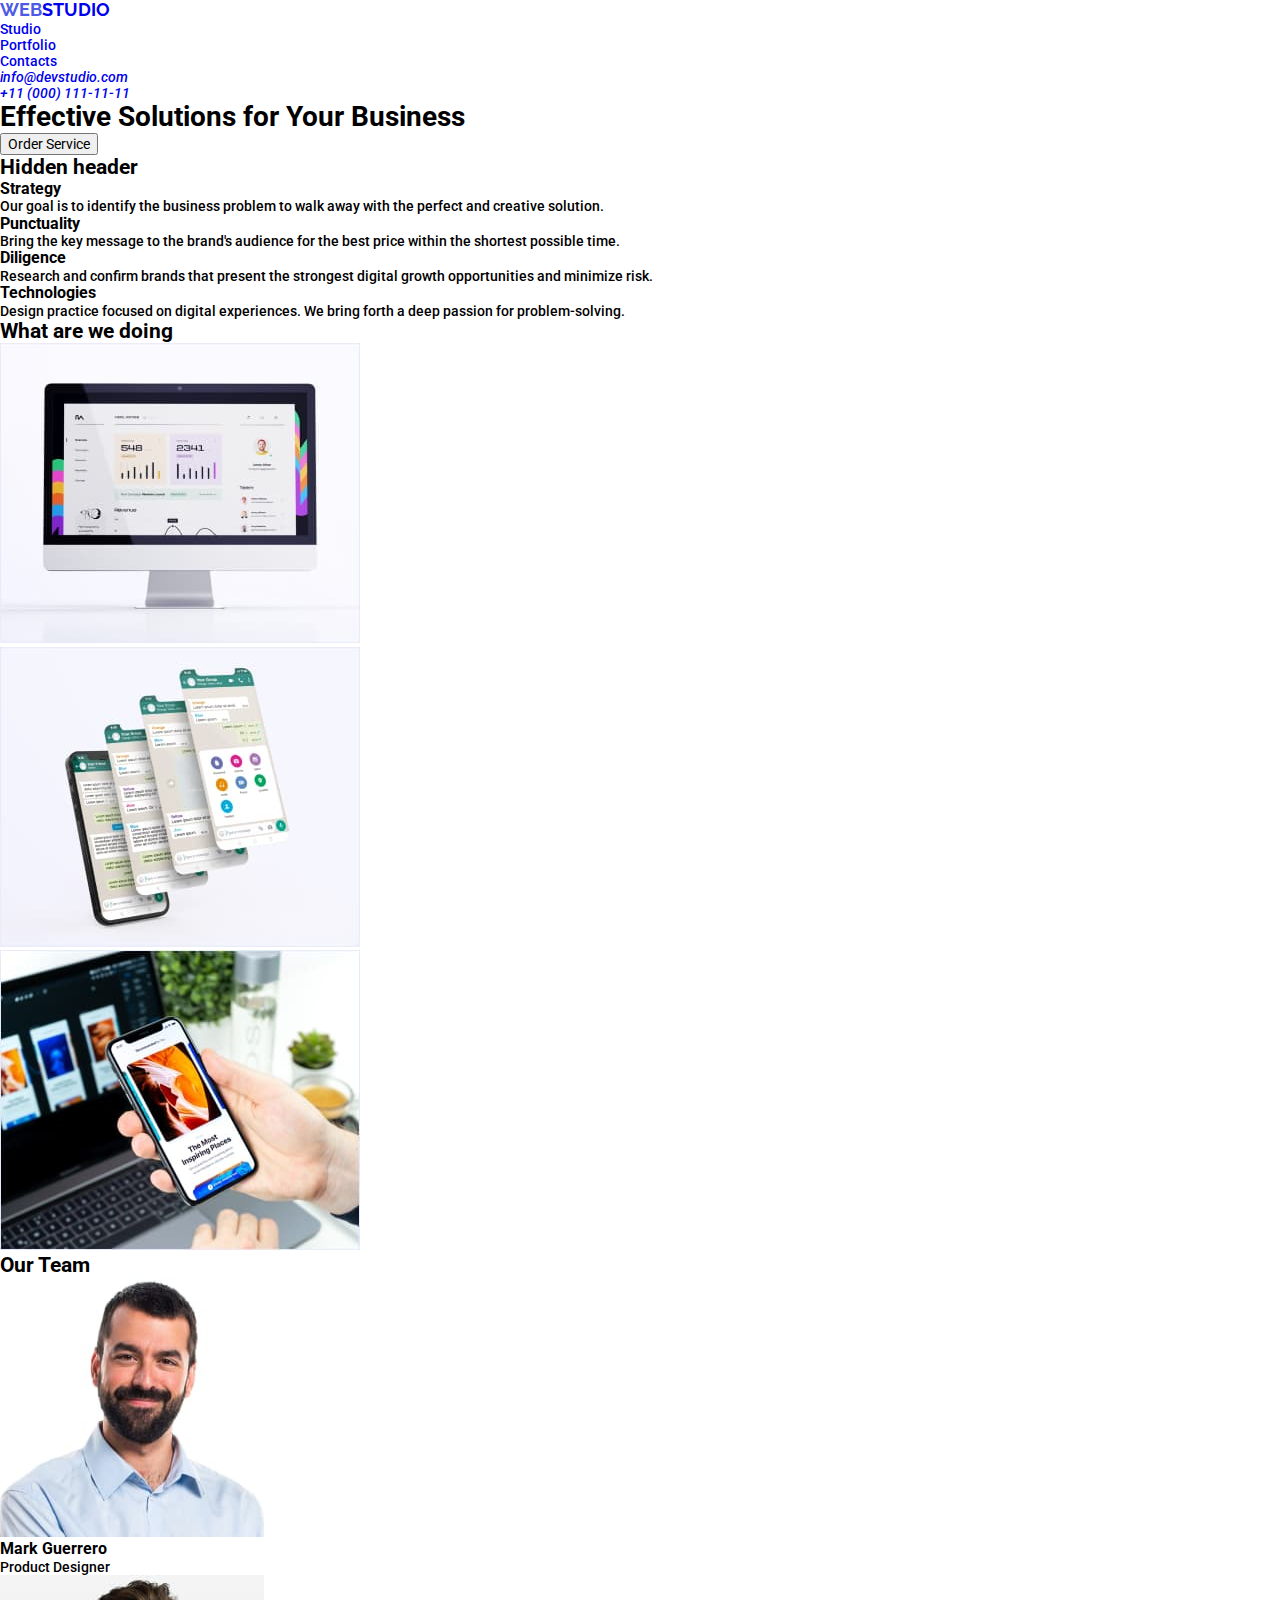
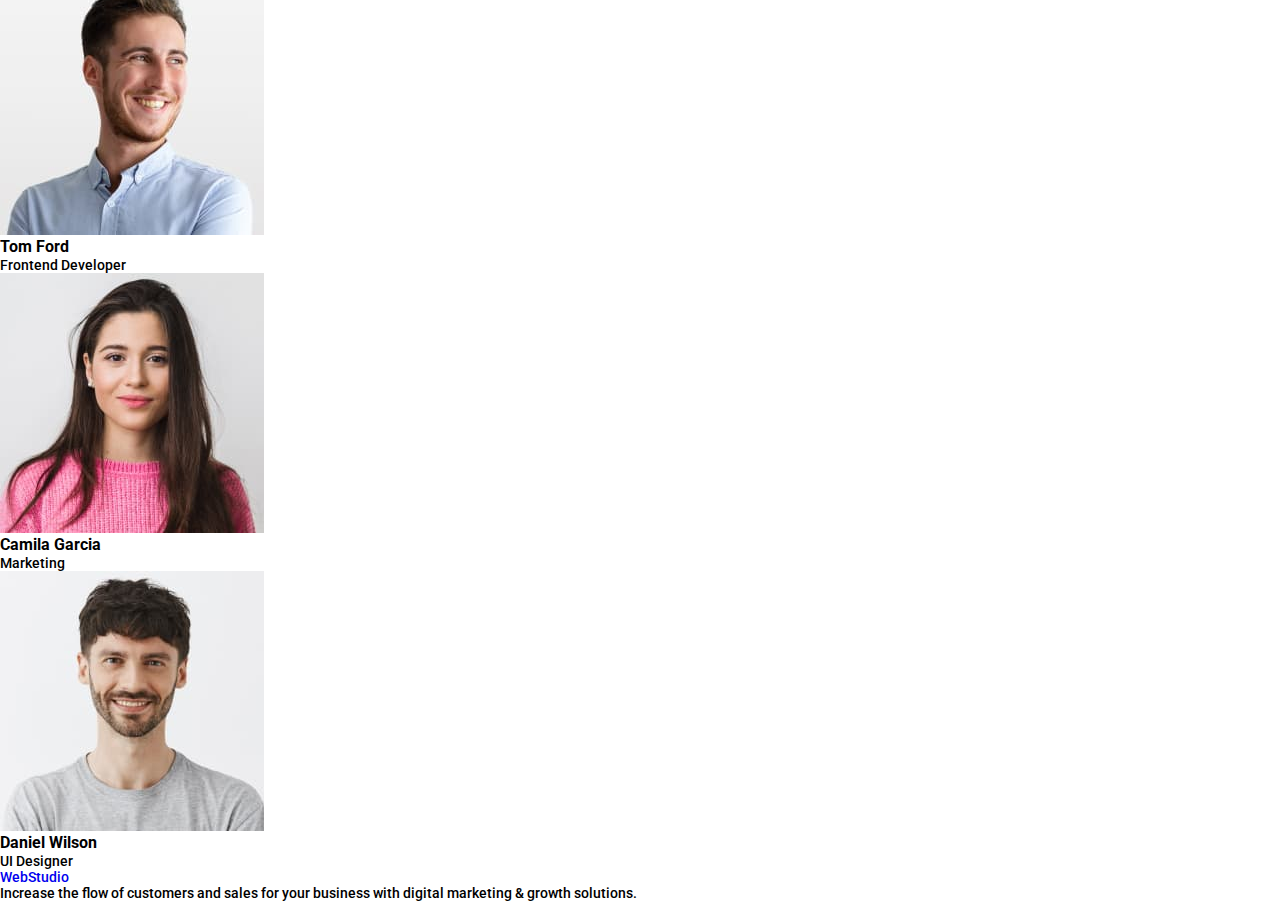
==== index.html @ 1943d7d1 "made first steps" ====
<!DOCTYPE html>
<html lang="en">
  <head>
    <meta charset="UTF-8" />
    <meta http-equiv="X-UA-Compatible" content="IE=edge" />
    <meta name="viewport" content="width=device-width, initial-scale=1.0" />
    <title>WebStudio</title>

    <link
      rel="stylesheet"
      href="https://cdn.jsdelivr.net/npm/modern-normalize@1.1.0/modern-normalize.min.css"
    />
    <link rel="preconnect" href="https://fonts.googleapis.com" />
    <link rel="preconnect" href="https://fonts.gstatic.com" crossorigin />
    <link
      href="https://fonts.googleapis.com/css2?family=Raleway:wght@800&family=Roboto:wght@400;500;700;900&display=swap"
      rel="stylesheet"
    />
    <link rel="stylesheet" href="./css/styles.css" />
  </head>

  <body>
    <!-- Header -->
    <header>
      <!-- Navigation -->
      <nav class="page-nav">
        <!-- Logo -->
        <a href="./index.html" class="logo"><span>Web</span>Studio</a>
        <ul class="nav-list">
          <li class="nav-item"><a href="./index.html">Studio</a></li>
          <li class="nav-item"><a href="./portfolio.html">Portfolio</a></li>
          <li class="nav-item"><a href="#">Contacts</a></li>
        </ul>
      </nav>
      <address class="page-address">
        <ul class="address-list">
          <li class="address_item">
            <a href="mailto:info@devstudio.com" class="address_link">info@devstudio.com</a>
          </li class="address_item">
          <li><a href="tel:+110001111111"  class="address_link" >+11 (000) 111-11-11</a></li>
        </ul>
      </address>
    </header>
    <!-- Main -->
    <main>
      <!-- Section Hero -->
      <section class="hero">
        <h1>Effective Solutions for Your Business</h1>
        <button type="button">Order Service</button>
      </section>
      <!-- First Section -->
      <section>
        <h2>Hidden header</h2>
        <ul>
          <li>
            <h3>Strategy</h3>
            <p>
              Our goal is to identify the business problem to walk away with the
              perfect and creative solution.
            </p>
          </li>
          <li>
            <h3>Punctuality</h3>
            <p>
              Bring the key message to the brand's audience for the best price
              within the shortest possible time.
            </p>
          </li>
          <li>
            <h3>Diligence</h3>
            <p>
              Research and confirm brands that present the strongest digital
              growth opportunities and minimize risk.
            </p>
          </li>
          <li>
            <h3>Technologies</h3>
            <p>
              Design practice focused on digital experiences. We bring forth a
              deep passion for problem-solving.
            </p>
          </li>
        </ul>
      </section>
      <!-- Second Secction -->
      <section>
        <h2>What are we doing</h2>
        <ul>
          <li>
            <img
              src="./images/first_tech.jpg"
              alt="our first technology"
              width="360"
              height="300"
            />
          </li>
          <li>
            <img
              src="./images/second_tech.jpg"
              alt="our second technology"
              width="360"
              height="300"
            />
          </li>
          <li>
            <img
              src="./images/third_tech.jpg"
              alt="our third technology"
              width="360"
              height="300"
            />
          </li>
        </ul>
      </section>
      <!-- Third Section -->
      <section>
        <h2>Our Team</h2>
        <ul>
          <li>
            <img
              src="./images/product_designer.jpg"
              alt="Product Designer "
              width="264"
              height="260"
            />
            <h3>Mark Guerrero</h3>
            <p>Product Designer</p>
          </li>
          <li>
            <img
              src="./images/frontend_developer.jpg"
              alt="Frontend Developer"
              width="264"
              height="260"
            />
            <h3>Tom Ford</h3>
            <p>Frontend Developer</p>
          </li>
          <li>
            <img
              src="./images/marketing.jpg"
              alt="our Marketing "
              width="264"
              height="260"
            />
            <h3>Camila Garcia</h3>
            <p>Marketing</p>
          </li>
          <li>
            <img
              src="./images/ul_designer.jpg"
              alt="our UI Designer"
              width="264"
              height="260"
            />
            <h3>Daniel Wilson</h3>
            <p>UI Designer</p>
          </li>
        </ul>
      </section>
    </main>
    <!-- Footer -->
    <footer>
      <!-- Logo -->
      <a href="./index.html">WebStudio</a>
      <p>
        Increase the flow of customers and sales for your business with digital
        marketing &AMP; growth solutions.
      </p>
    </footer>
  </body>
</html>
---- css/styles.css ----
:root {
  --whitebackground: #ffffff;
  --herobackground: #2e2f42;
  --footerbackground: #2e2f42;
  --primarycolor: #2e2f42;
  --textcolor: #434455;
  --textfooter: #f4f4fd;
  --logofont: "Raleway", sans-serif;
  --primaryfont: "Roboto", sans-serif;
}
body {
  font-family: var(--primaryfont);
  font-size: 14px;
  font-weight: 500;
  /* line-height: 20px; */
  letter-spacing: 2%;
  background-color: var(--whitebackground);
}
h1,
h2,
h3,
h4,
h5,
h6,
p {
  margin: 0;
}
button {
  cursor: pointer;
}
a {
  text-decoration: none;
}
ul,
li {
  list-style-type: none;
  margin: 0;
  padding: 0;
}
.logo {
  font-family: var(--logofont);
  font-weight: 700;
  font-size: 18px;
  letter-spacing: 3%;
  text-transform: uppercase;
}
.logo span {
  color: #4d5ae5;
}
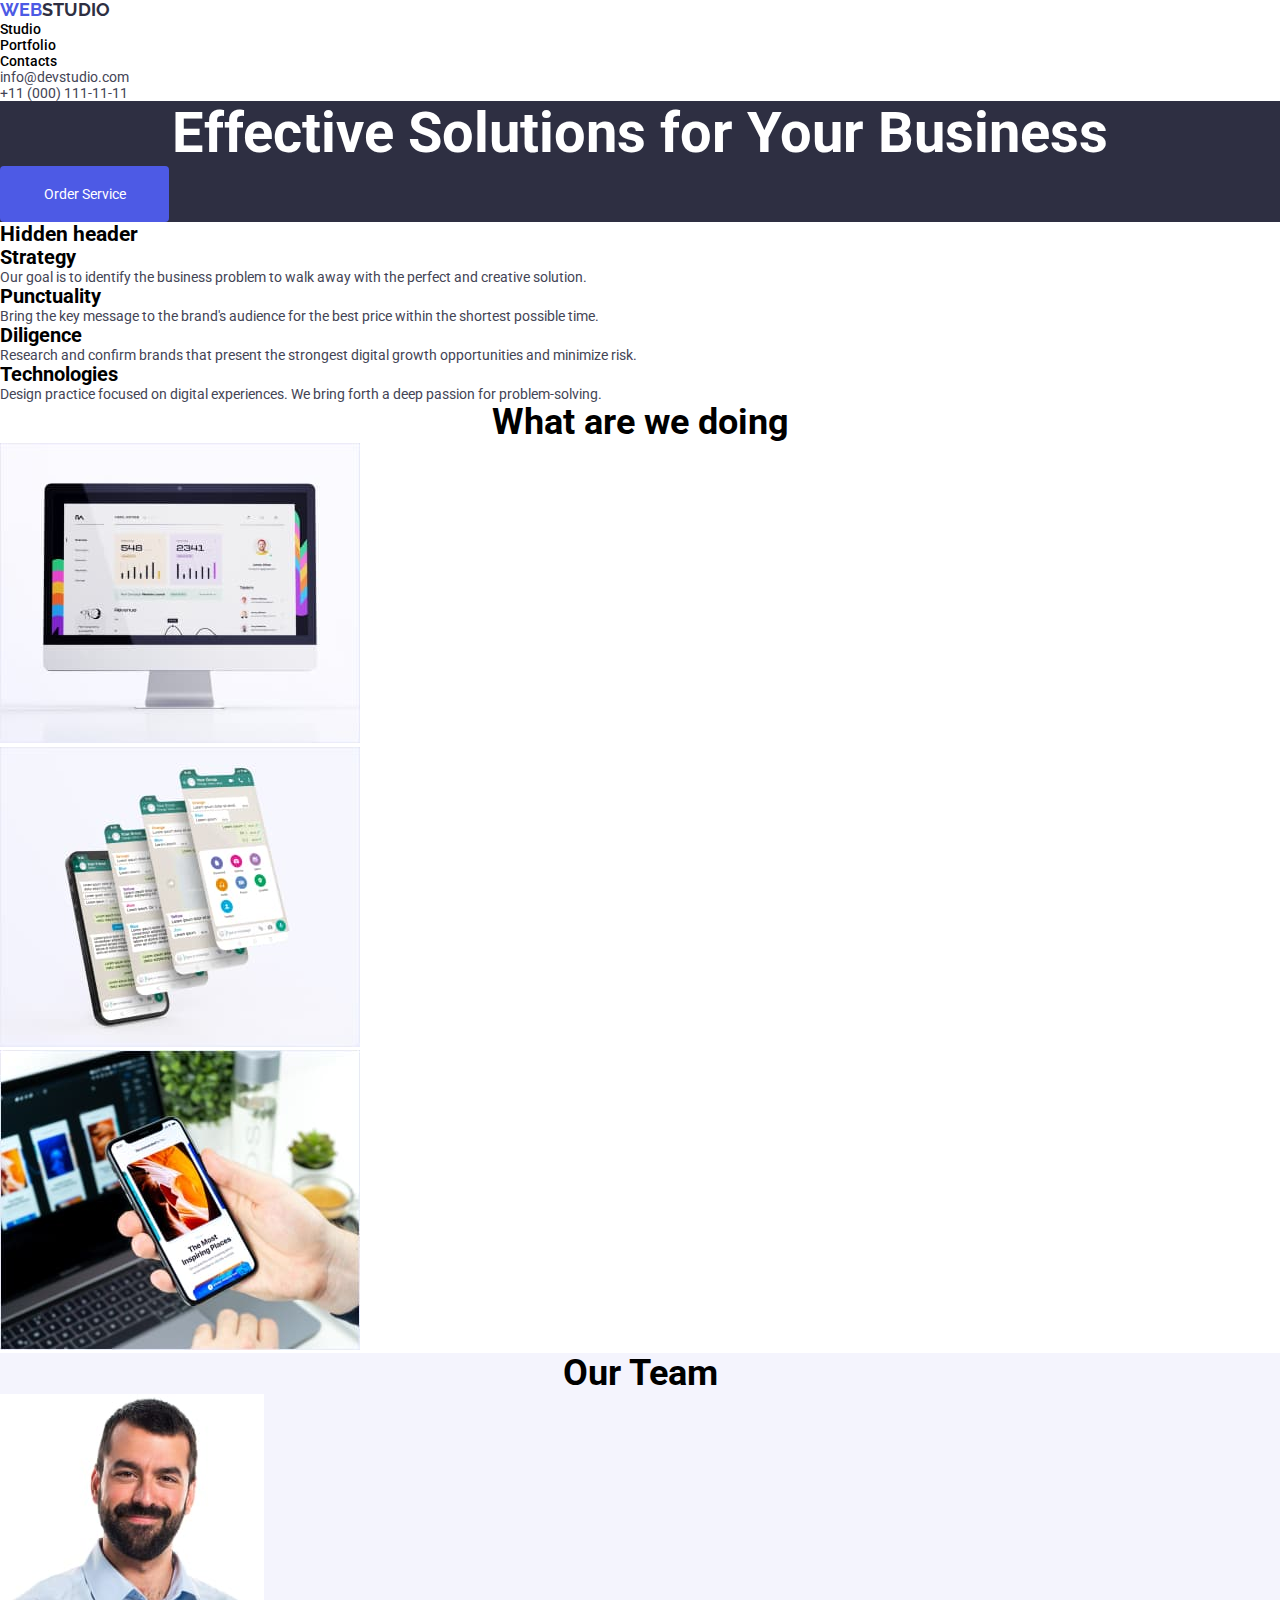
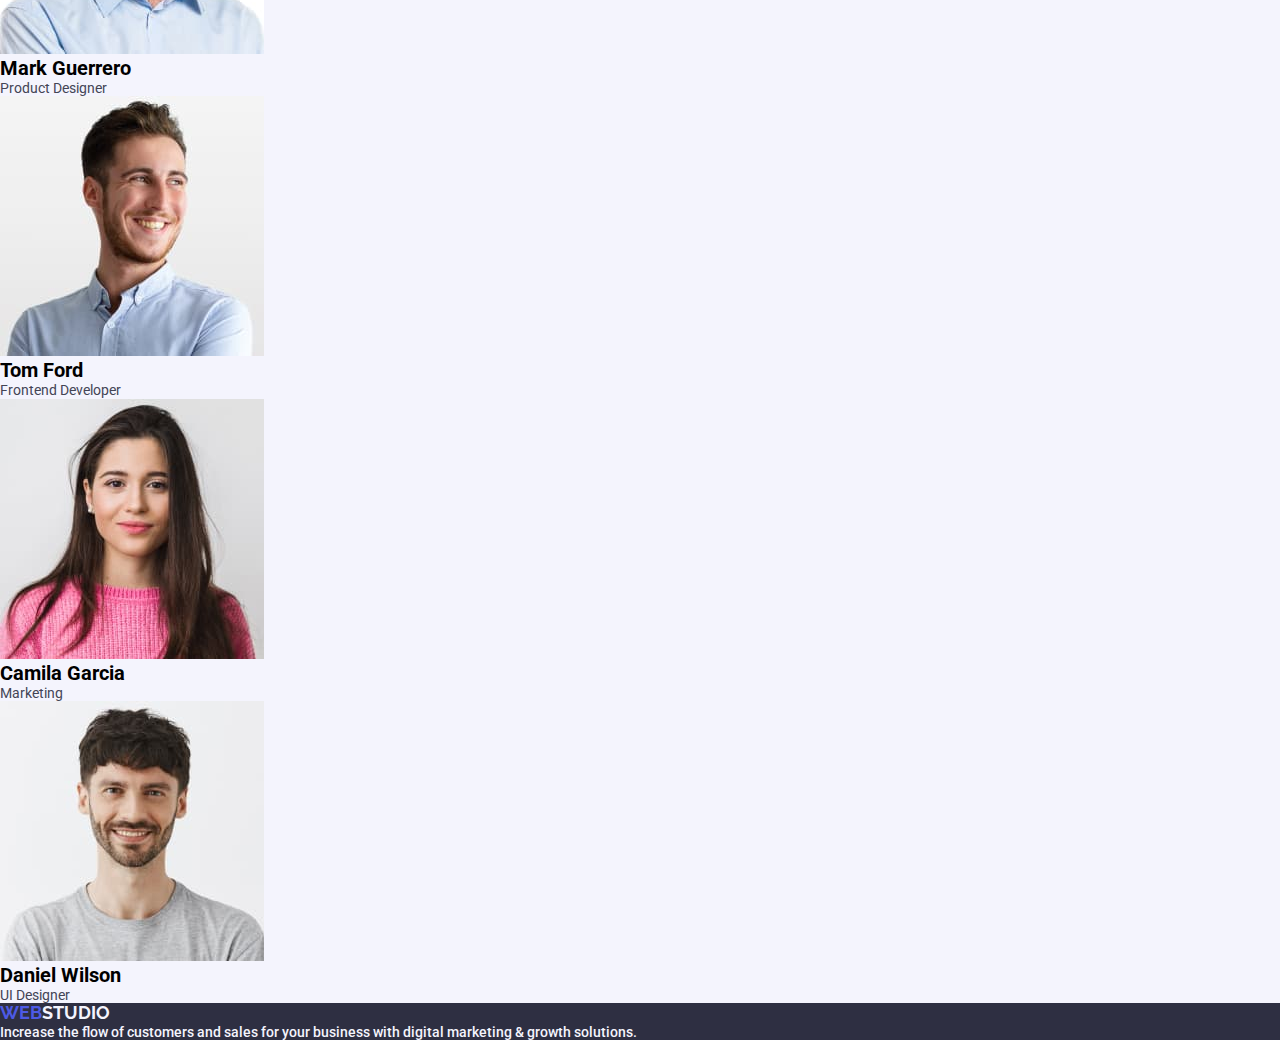
==== commit b603a591: "final chaged" ====
--- a/index.html
+++ b/index.html
@@ -25,11 +25,11 @@
       <!-- Navigation -->
       <nav class="page-nav">
         <!-- Logo -->
-        <a href="./index.html" class="logo"><span>Web</span>Studio</a>
+        <a href="./index.html" class="logo">Web<span>Studio</span></a>
         <ul class="nav-list">
-          <li class="nav-item"><a href="./index.html">Studio</a></li>
-          <li class="nav-item"><a href="./portfolio.html">Portfolio</a></li>
-          <li class="nav-item"><a href="#">Contacts</a></li>
+          <li class="nav-item"><a href="./index.html" class="nav_link">Studio</a></li>
+          <li class="nav-item"><a href="./portfolio.html"  class="nav_link">Portfolio</a></li>
+          <li class="nav-item"><a href="#"   class="nav_link" >Contacts</a></li>
         </ul>
       </nav>
       <address class="page-address">
@@ -45,37 +45,37 @@
     <main>
       <!-- Section Hero -->
       <section class="hero">
-        <h1>Effective Solutions for Your Business</h1>
-        <button type="button">Order Service</button>
+        <h1 class="hero-header">Effective Solutions for Your Business</h1>
+        <button type="button" class="hero-button">Order Service</button>
       </section>
       <!-- First Section -->
-      <section>
+      <section class="section">
         <h2>Hidden header</h2>
-        <ul>
-          <li>
-            <h3>Strategy</h3>
-            <p>
+        <ul class="section-list">
+          <li class="section_item">
+            <h3 class="list_header">Strategy</h3>
+            <p class="list_text">
               Our goal is to identify the business problem to walk away with the
               perfect and creative solution.
             </p>
           </li>
-          <li>
-            <h3>Punctuality</h3>
-            <p>
+          <li class="section_item">
+            <h3 class="list_header">Punctuality</h3>
+            <p class="list_text">
               Bring the key message to the brand's audience for the best price
               within the shortest possible time.
             </p>
           </li>
-          <li>
-            <h3>Diligence</h3>
-            <p>
+          <li class="section_item">
+            <h3 class="list_header">Diligence</h3>
+            <p class="list_text">
               Research and confirm brands that present the strongest digital
               growth opportunities and minimize risk.
             </p>
           </li>
-          <li>
-            <h3>Technologies</h3>
-            <p>
+          <li class="section_item">
+            <h3 class="list_header">Technologies</h3>
+            <p class="list_text">
               Design practice focused on digital experiences. We bring forth a
               deep passion for problem-solving.
             </p>
@@ -84,7 +84,7 @@
       </section>
       <!-- Second Secction -->
       <section>
-        <h2>What are we doing</h2>
+        <h2 class="section-header">What are we doing</h2>
         <ul>
           <li>
             <img
@@ -113,8 +113,8 @@
         </ul>
       </section>
       <!-- Third Section -->
-      <section>
-        <h2>Our Team</h2>
+      <section class="section third-section">
+        <h2 class="section-header">Our Team</h2>
         <ul>
           <li>
             <img
@@ -123,8 +123,8 @@
               width="264"
               height="260"
             />
-            <h3>Mark Guerrero</h3>
-            <p>Product Designer</p>
+            <h3 class="list_header">Mark Guerrero</h3>
+            <p class="list_text">Product Designer</p>
           </li>
           <li>
             <img
@@ -133,8 +133,8 @@
               width="264"
               height="260"
             />
-            <h3>Tom Ford</h3>
-            <p>Frontend Developer</p>
+            <h3 class="list_header">Tom Ford</h3>
+            <p  class="list_text">Frontend Developer</p>
           </li>
           <li>
             <img
@@ -143,8 +143,8 @@
               width="264"
               height="260"
             />
-            <h3>Camila Garcia</h3>
-            <p>Marketing</p>
+            <h3 class="list_header">Camila Garcia</h3>
+            <p  class="list_text">Marketing</p>
           </li>
           <li>
             <img
@@ -153,17 +153,17 @@
               width="264"
               height="260"
             />
-            <h3>Daniel Wilson</h3>
-            <p>UI Designer</p>
+            <h3 class="list_header">Daniel Wilson</h3>
+            <p  class="list_text">UI Designer</p>
           </li>
         </ul>
       </section>
     </main>
     <!-- Footer -->
-    <footer>
+    <footer class="footer">
       <!-- Logo -->
-      <a href="./index.html">WebStudio</a>
-      <p>
+       <a href="./index.html" class="logo">Web<span>Studio</span></a>
+      <p class="footer-text">
         Increase the flow of customers and sales for your business with digital
         marketing &AMP; growth solutions.
       </p>
--- a/css/styles.css
+++ b/css/styles.css
@@ -5,6 +5,8 @@
   --primarycolor: #2e2f42;
   --textcolor: #434455;
   --textfooter: #f4f4fd;
+  --whitetext: #ffffff;
+
   --logofont: "Raleway", sans-serif;
   --primaryfont: "Roboto", sans-serif;
 }
@@ -27,6 +29,7 @@
 }
 button {
   cursor: pointer;
+  padding: 0;
 }
 a {
   text-decoration: none;
@@ -37,13 +40,101 @@
   margin: 0;
   padding: 0;
 }
+address {
+  font-style: normal;
+}
 .logo {
   font-family: var(--logofont);
   font-weight: 700;
   font-size: 18px;
   letter-spacing: 3%;
   text-transform: uppercase;
+  color: #4d5ae5;
 }
 .logo span {
+  color: #2e2f42;
+}
+.nav_link {
+  color: var(--primaryfont);
+}
+.nav_link:hover,
+.nav_link:active,
+.nav_link:focus {
+  color: #404bbf;
+}
+.address_link {
+  font-weight: 400;
+  color: var(--textcolor);
+}
+.address_link:hover,
+.address_link:active,
+.address_link:focus {
+  color: #404bbf;
+}
+.hero {
+  background-color: var(--herobackground);
+}
+.hero-header {
+  font-size: 56px;
+  font-weight: 700;
+  /* line-height: 60px; */
+  color: #ffffff;
+  text-align: center;
+}
+.hero-button {
+  background-color: #4d5ae5;
+  border: none;
+  border-radius: 4px;
+  width: 169px;
+  height: 56px;
+  color: var(--whitetext);
+
+  text-align: center;
+}
+.hero-button:hover,
+.hero-button:active,
+.hero-button:focus {
+  background-color: #404bbf;
+}
+.list_header {
+  font-size: 20px;
+  /* line-height: 24px; */
+}
+.list_text {
+  font-weight: 400;
+  color: var(--textcolor);
+}
+.section-header {
+  font-size: 36px;
+  font-weight: 700;
+  text-align: center;
+}
+.third-section {
+  background-color: #f4f4fd;
+}
+.footer {
+  background-color: var(--footerbackground);
+}
+.footer-text {
+  color: #f4f4fd;
+}
+.footer span {
+  color: #f4f4fd;
+}
+.filter-button {
+  background: linear-gradient(0deg, #f4f4fd, #f4f4fd),
+    linear-gradient(0deg, #e7e9fc, #e7e9fc);
+  border: none;
+  border-radius: 4px;
+  width: 116px;
+  height: 48px;
   color: #4d5ae5;
+  letter-spacing: 0.04em;
+  text-align: center;
 }
+.filter-button:hover,
+.filter-button:active,
+.filter-button:focus {
+  color: var(--textfooter);
+  background: #404bbf;
+}
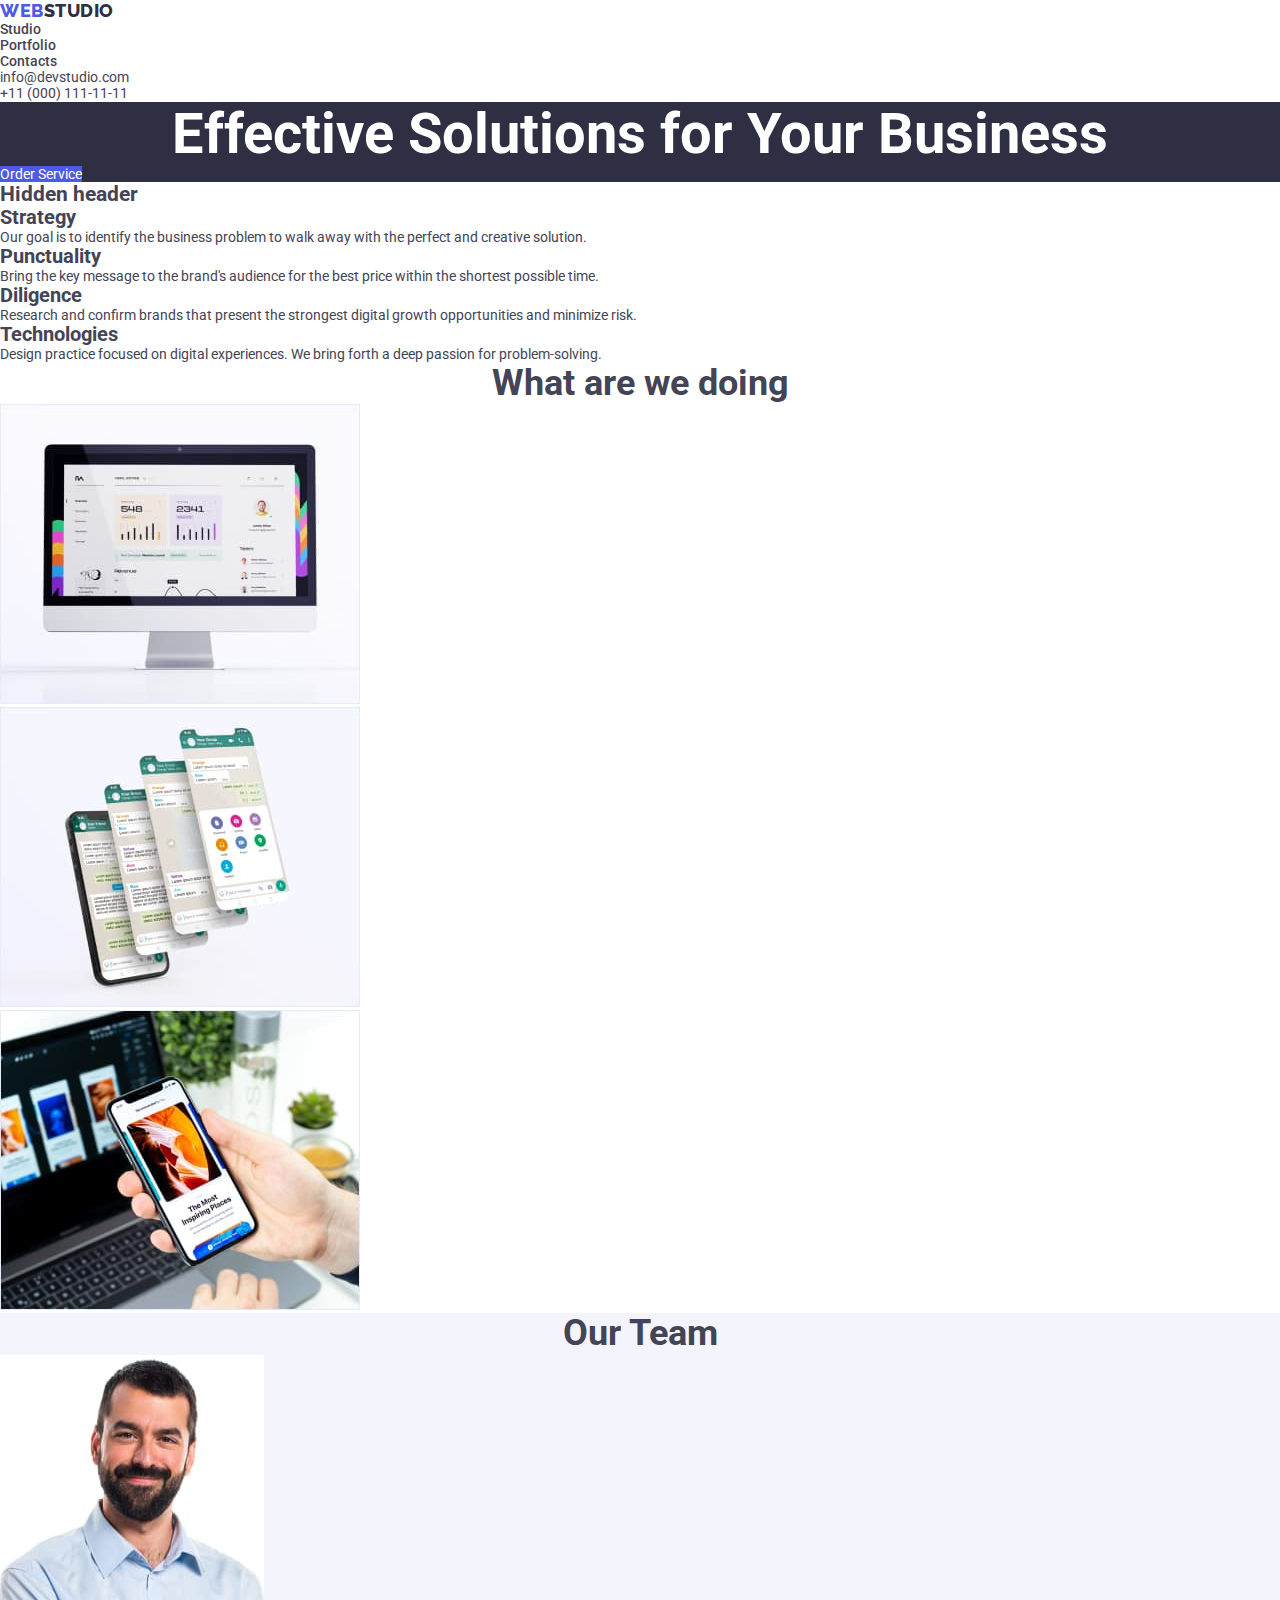
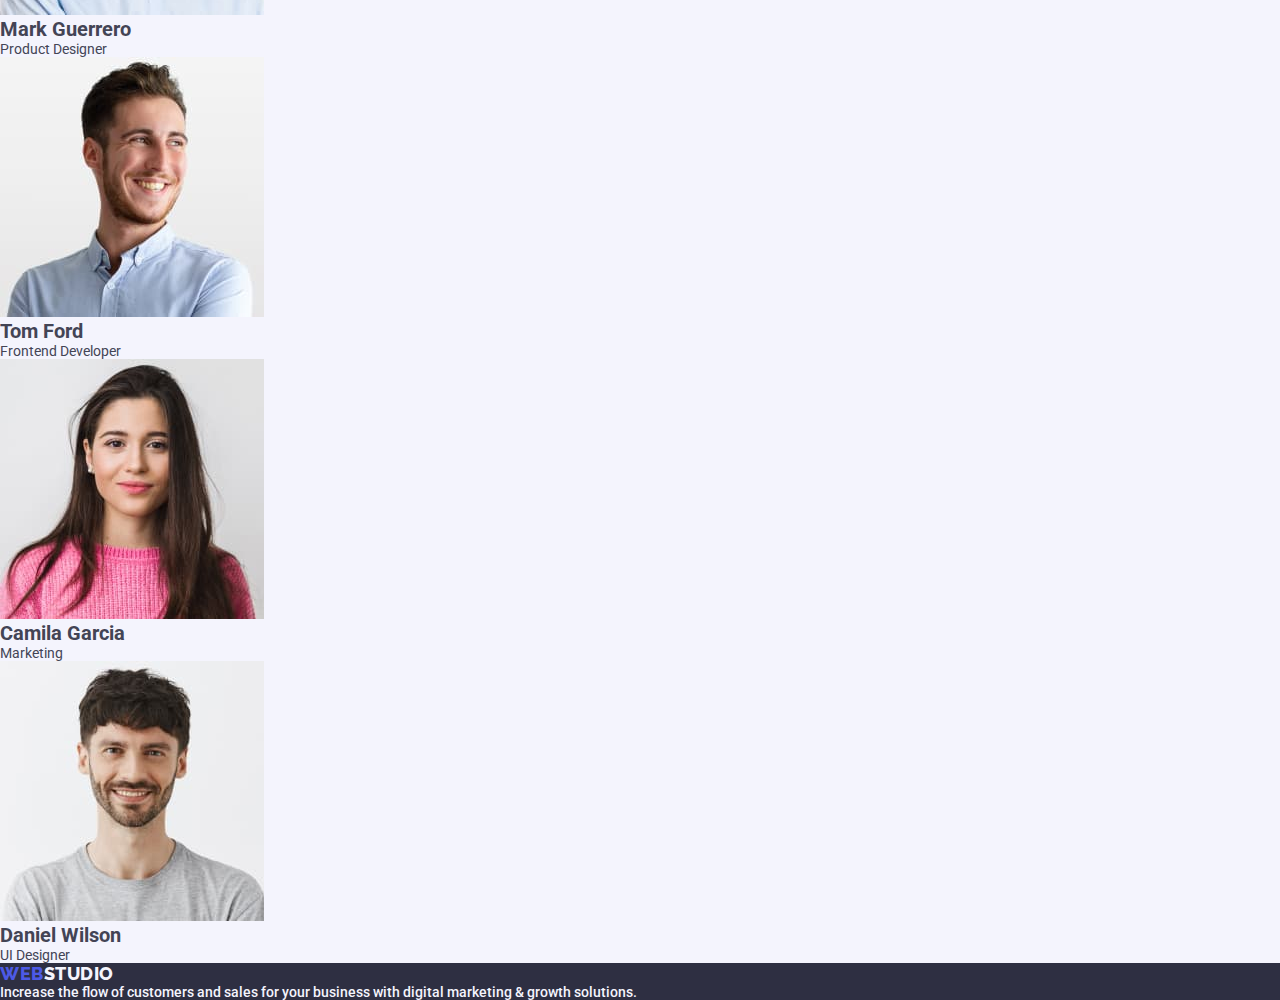
==== commit 391953de: "check" ====
--- a/index.html
+++ b/index.html
@@ -25,19 +25,29 @@
       <!-- Navigation -->
       <nav class="page-nav">
         <!-- Logo -->
-        <a href="./index.html" class="logo">Web<span>Studio</span></a>
-        <ul class="nav-list">
-          <li class="nav-item"><a href="./index.html" class="nav_link">Studio</a></li>
-          <li class="nav-item"><a href="./portfolio.html"  class="nav_link">Portfolio</a></li>
-          <li class="nav-item"><a href="#"   class="nav_link" >Contacts</a></li>
+        <a href="./index.html" class="link logo">Web<span>Studio</span></a>
+        <ul class="nav-list list">
+          <li class="nav-item">
+            <a href="./index.html" class="nav_link">Studio</a>
+          </li>
+          <li class="nav-item">
+            <a href="./portfolio.html" class="nav_link">Portfolio</a>
+          </li>
+          <li class="nav-item"><a href="#" class="nav_link">Contacts</a></li>
         </ul>
       </nav>
       <address class="page-address">
         <ul class="address-list">
           <li class="address_item">
-            <a href="mailto:info@devstudio.com" class="address_link">info@devstudio.com</a>
-          </li class="address_item">
-          <li><a href="tel:+110001111111"  class="address_link" >+11 (000) 111-11-11</a></li>
+            <a href="mailto:info@devstudio.com" class="address_link"
+              >info@devstudio.com</a
+            >
+          </li>
+          <li class="address_item">
+            <a href="tel:+110001111111" class="address_link"
+              >+11 (000) 111-11-11</a
+            >
+          </li>
         </ul>
       </address>
     </header>
@@ -134,7 +144,7 @@
               height="260"
             />
             <h3 class="list_header">Tom Ford</h3>
-            <p  class="list_text">Frontend Developer</p>
+            <p class="list_text">Frontend Developer</p>
           </li>
           <li>
             <img
@@ -144,7 +154,7 @@
               height="260"
             />
             <h3 class="list_header">Camila Garcia</h3>
-            <p  class="list_text">Marketing</p>
+            <p class="list_text">Marketing</p>
           </li>
           <li>
             <img
@@ -154,7 +164,7 @@
               height="260"
             />
             <h3 class="list_header">Daniel Wilson</h3>
-            <p  class="list_text">UI Designer</p>
+            <p class="list_text">UI Designer</p>
           </li>
         </ul>
       </section>
@@ -162,7 +172,7 @@
     <!-- Footer -->
     <footer class="footer">
       <!-- Logo -->
-       <a href="./index.html" class="logo">Web<span>Studio</span></a>
+      <a href="./index.html" class="logo">Web<span>Studio</span></a>
       <p class="footer-text">
         Increase the flow of customers and sales for your business with digital
         marketing &AMP; growth solutions.
--- a/css/styles.css
+++ b/css/styles.css
@@ -16,6 +16,7 @@
   font-weight: 500;
   /* line-height: 20px; */
   letter-spacing: 2%;
+  color: #434455;
   background-color: var(--whitebackground);
 }
 h1,
@@ -43,16 +44,25 @@
 address {
   font-style: normal;
 }
+.link {
+  text-decoration: none;
+}
+
 .logo {
   font-family: var(--logofont);
-  font-weight: 700;
+  font-weight: 800;
   font-size: 18px;
   letter-spacing: 3%;
+  line-height: 1.17;
+  letter-spacing: 0.03em;
   text-transform: uppercase;
   color: #4d5ae5;
 }
 .logo span {
   color: #2e2f42;
+}
+.list {
+  list-style: none;
 }
 .nav_link {
   color: var(--primaryfont);
@@ -84,9 +94,9 @@
 .hero-button {
   background-color: #4d5ae5;
   border: none;
-  border-radius: 4px;
-  width: 169px;
-  height: 56px;
+  /* border-radius: 4px; */
+  /* width: 169px;
+  height: 56px; */
   color: var(--whitetext);
 
   text-align: center;
@@ -125,9 +135,9 @@
   background: linear-gradient(0deg, #f4f4fd, #f4f4fd),
     linear-gradient(0deg, #e7e9fc, #e7e9fc);
   border: none;
-  border-radius: 4px;
-  width: 116px;
-  height: 48px;
+  /* border-radius: 4px; */
+  /* width: 116px;
+  height: 48px; */
   color: #4d5ae5;
   letter-spacing: 0.04em;
   text-align: center;
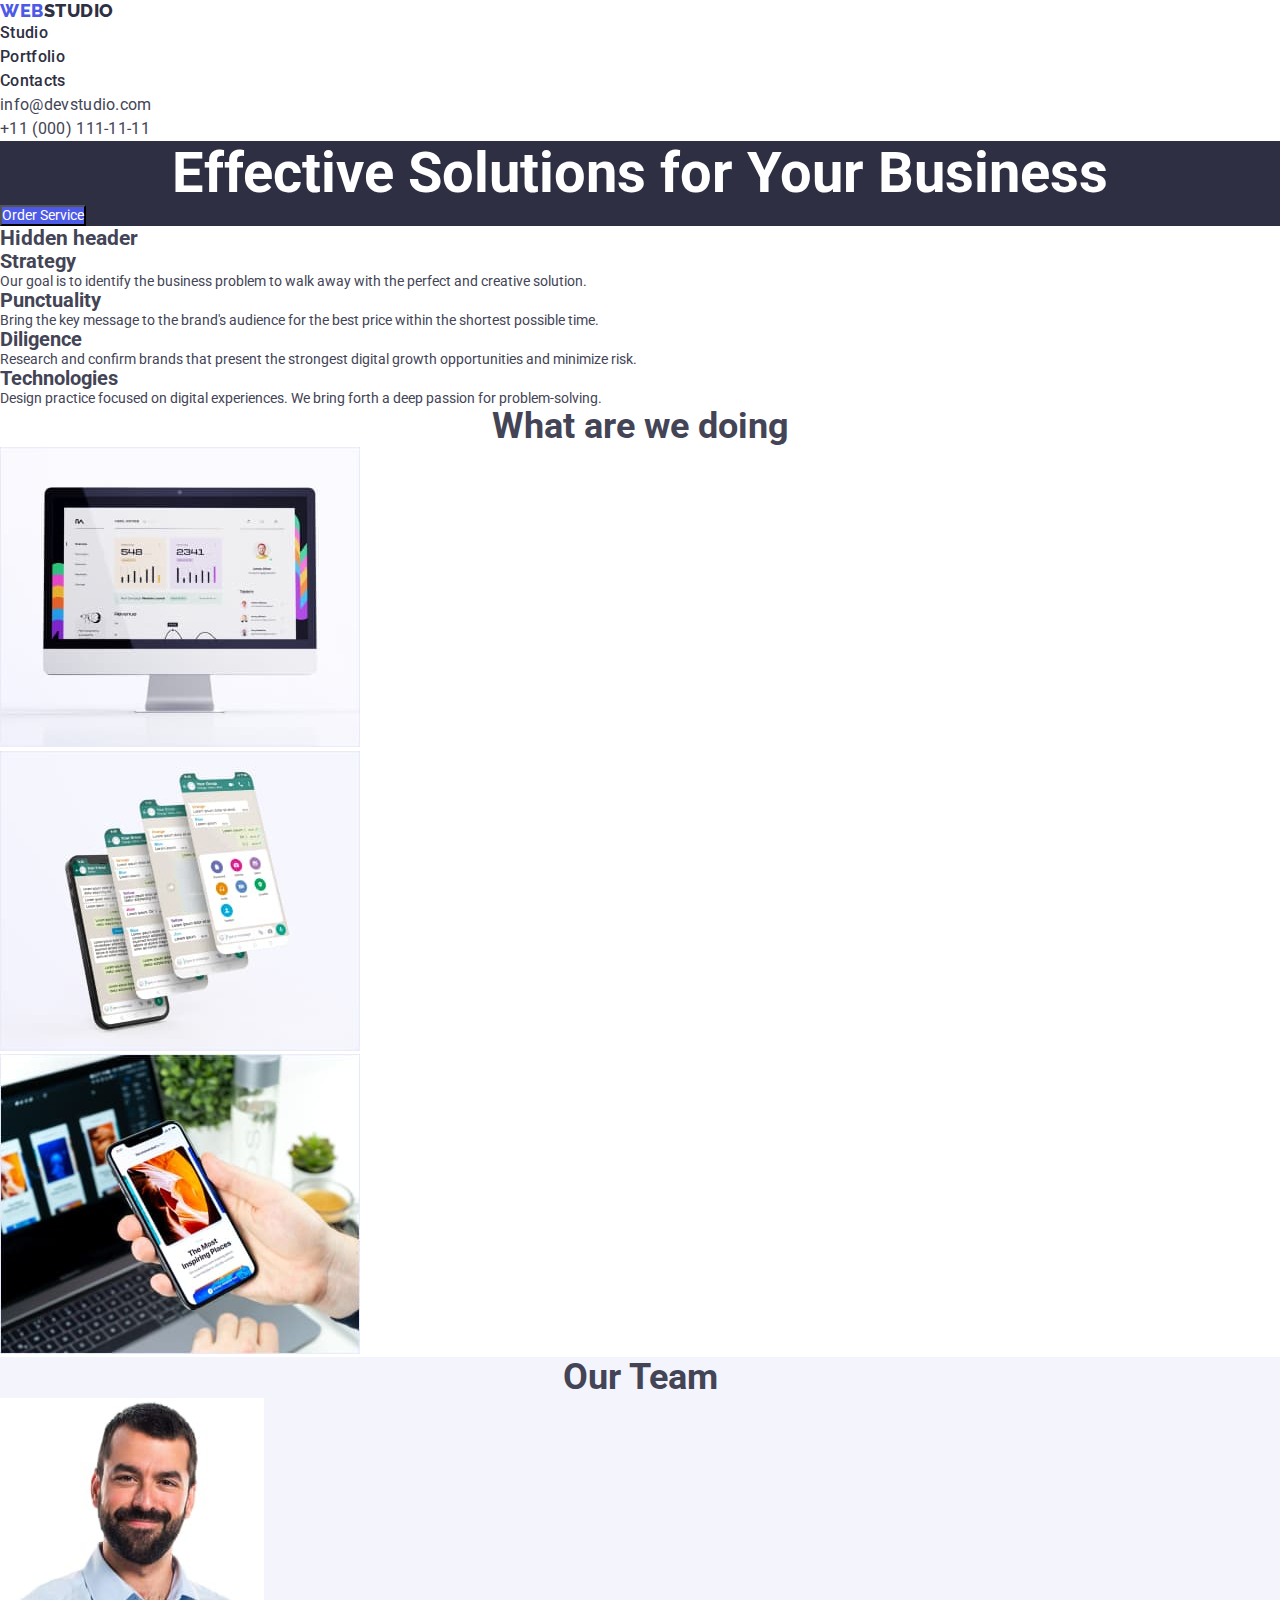
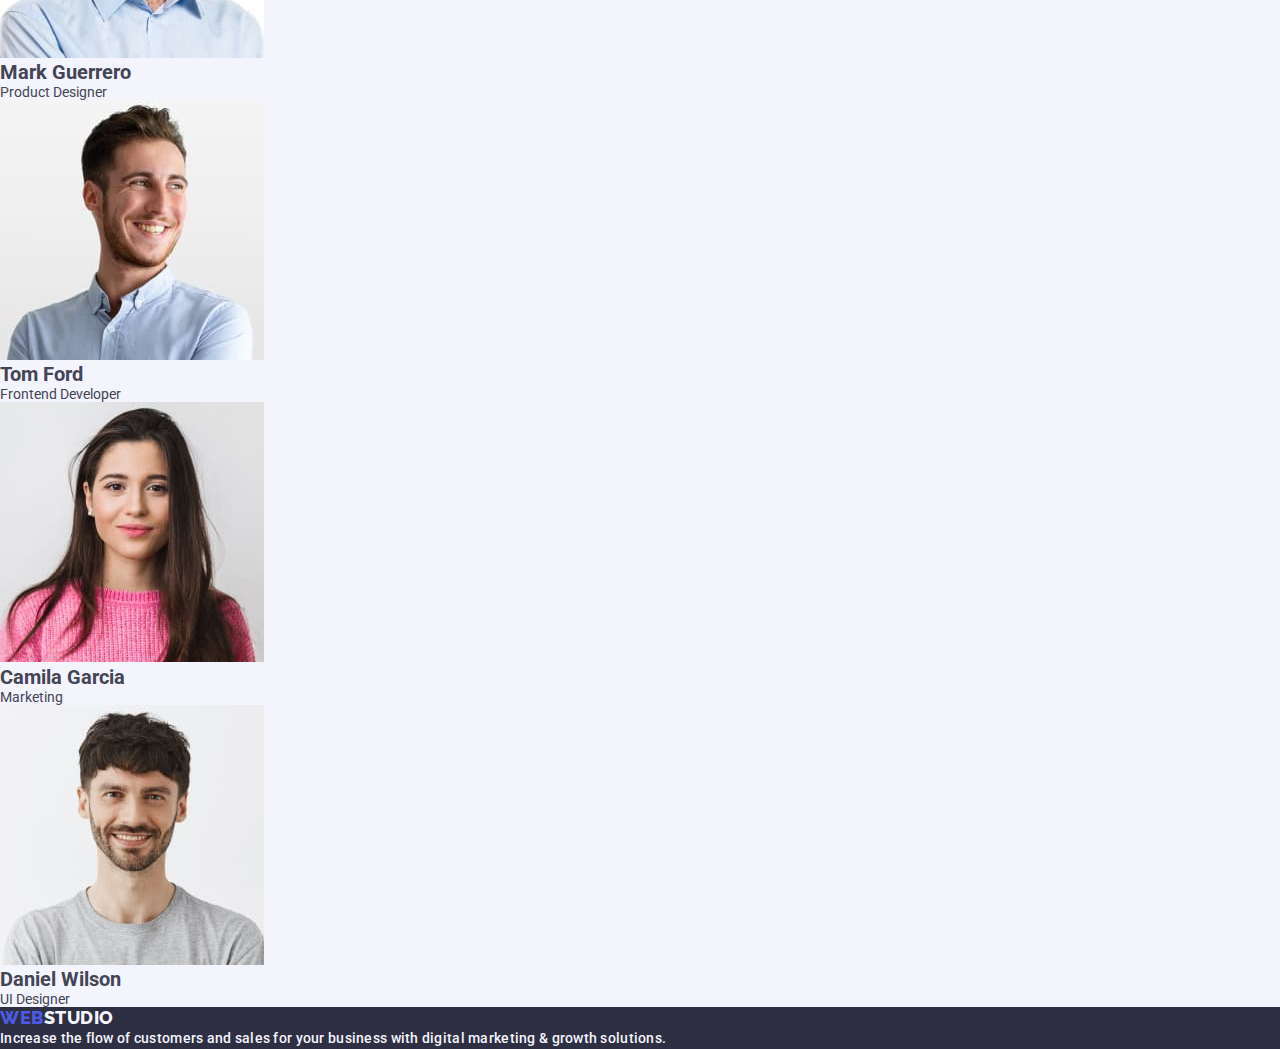
==== commit b126568e: "check" ====
--- a/index.html
+++ b/index.html
@@ -25,26 +25,30 @@
       <!-- Navigation -->
       <nav class="page-nav">
         <!-- Logo -->
-        <a href="./index.html" class="link logo">Web<span>Studio</span></a>
+        <a href="./index.html" class="link logo"
+          >Web<span class="logo_span">Studio</span></a
+        >
         <ul class="nav-list list">
           <li class="nav-item">
-            <a href="./index.html" class="nav_link">Studio</a>
+            <a href="./index.html" class="nav_link link">Studio</a>
           </li>
           <li class="nav-item">
-            <a href="./portfolio.html" class="nav_link">Portfolio</a>
+            <a href="./portfolio.html" class="nav_link link">Portfolio</a>
           </li>
-          <li class="nav-item"><a href="#" class="nav_link">Contacts</a></li>
+          <li class="nav-item">
+            <a href="" class="nav_link link">Contacts</a>
+          </li>
         </ul>
       </nav>
       <address class="page-address">
-        <ul class="address-list">
+        <ul class="address-list list">
           <li class="address_item">
-            <a href="mailto:info@devstudio.com" class="address_link"
+            <a href="mailto:info@devstudio.com" class="address_link link"
               >info@devstudio.com</a
             >
           </li>
           <li class="address_item">
-            <a href="tel:+110001111111" class="address_link"
+            <a href="tel:+110001111111" class="address_link link"
               >+11 (000) 111-11-11</a
             >
           </li>
@@ -172,7 +176,9 @@
     <!-- Footer -->
     <footer class="footer">
       <!-- Logo -->
-      <a href="./index.html" class="logo">Web<span>Studio</span></a>
+      <a href="./index.html" class="logo link"
+        >Web<span class="logo_span">Studio</span></a
+      >
       <p class="footer-text">
         Increase the flow of customers and sales for your business with digital
         marketing &AMP; growth solutions.
--- a/css/styles.css
+++ b/css/styles.css
@@ -65,7 +65,10 @@
   list-style: none;
 }
 .nav_link {
-  color: var(--primaryfont);
+  font-size: 16px;
+  color: #2e2f42;
+  letter-spacing: 0.02em;
+  line-height: 1.5;
 }
 .nav_link:hover,
 .nav_link:active,
@@ -75,6 +78,9 @@
 .address_link {
   font-weight: 400;
   color: var(--textcolor);
+  font-size: 16px;
+  line-height: 1.5;
+  letter-spacing: 0.02em;
 }
 .address_link:hover,
 .address_link:active,
@@ -93,7 +99,7 @@
 }
 .hero-button {
   background-color: #4d5ae5;
-  border: none;
+  /* border: none; */
   /* border-radius: 4px; */
   /* width: 169px;
   height: 56px; */
@@ -127,6 +133,8 @@
 }
 .footer-text {
   color: #f4f4fd;
+  line-height: 1.5;
+  letter-spacing: 0.02em;
 }
 .footer span {
   color: #f4f4fd;
@@ -134,7 +142,7 @@
 .filter-button {
   background: linear-gradient(0deg, #f4f4fd, #f4f4fd),
     linear-gradient(0deg, #e7e9fc, #e7e9fc);
-  border: none;
+  /* border: none; */
   /* border-radius: 4px; */
   /* width: 116px;
   height: 48px; */
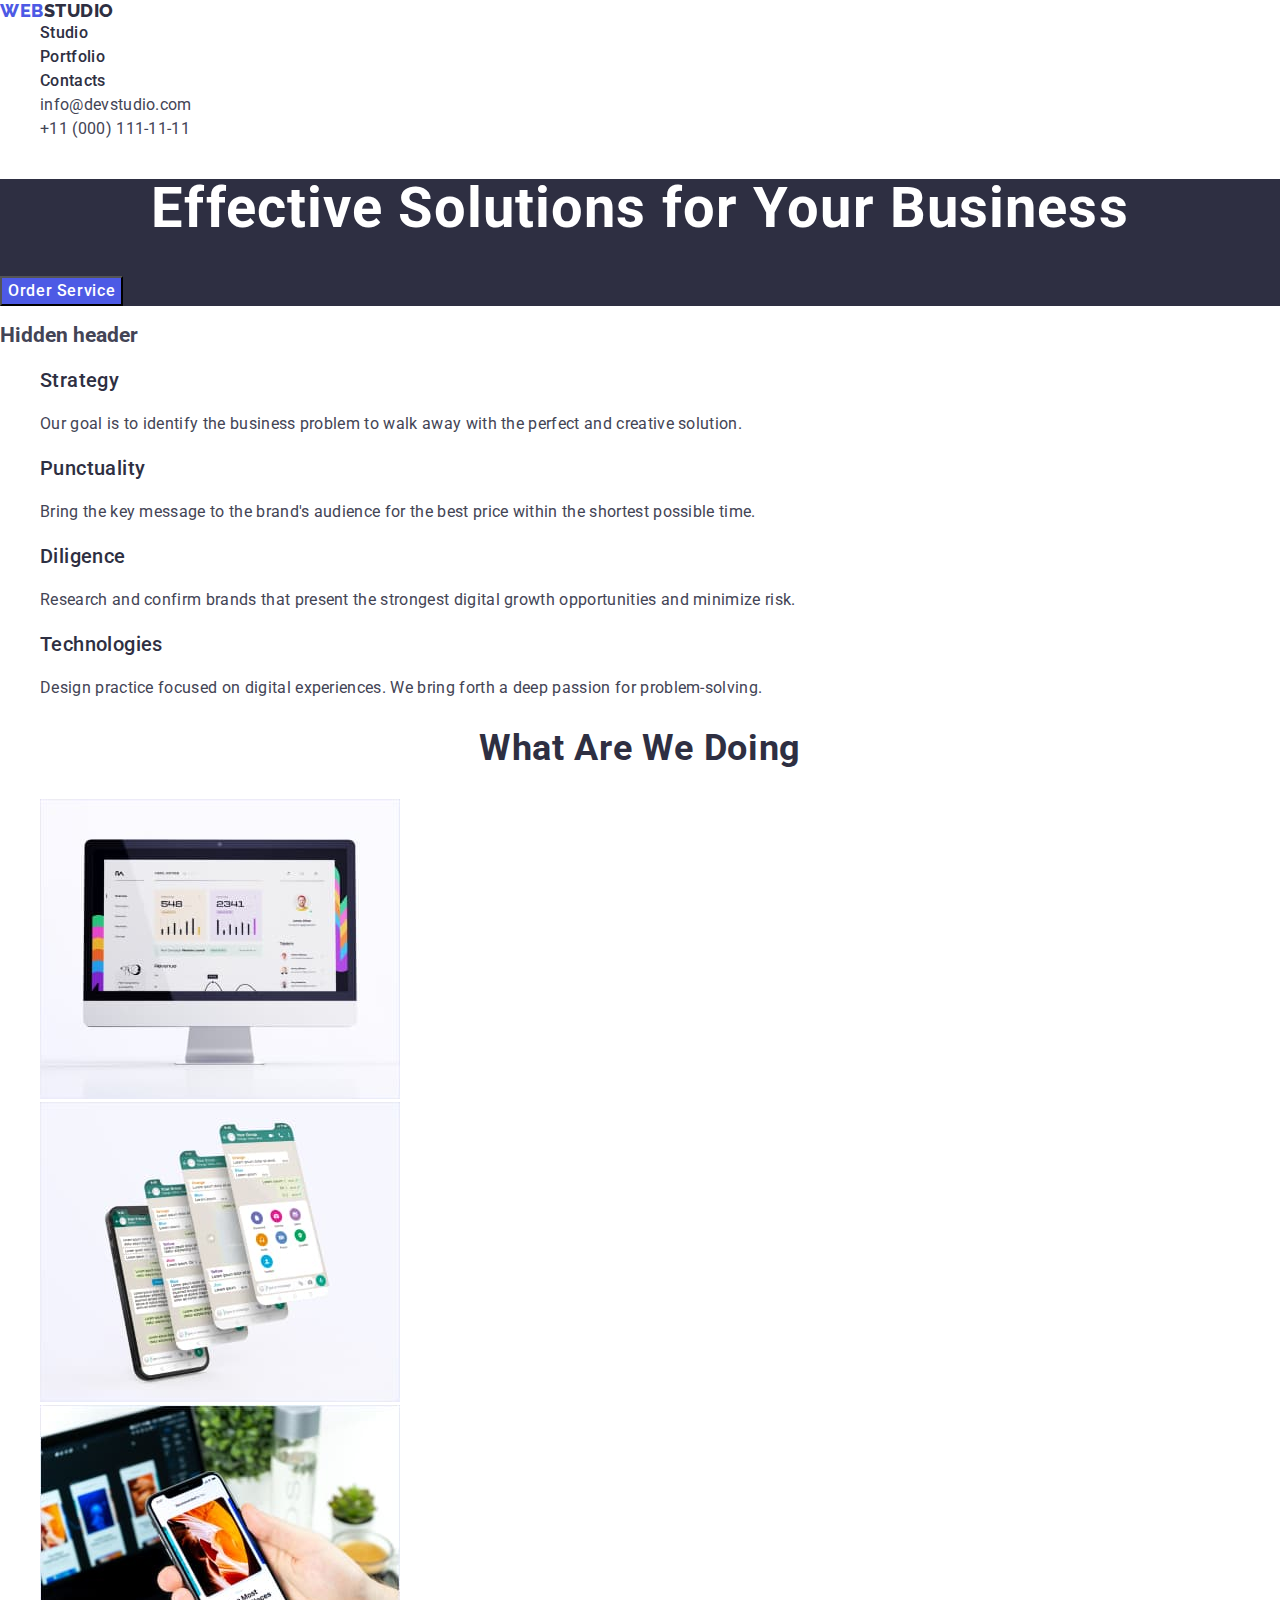
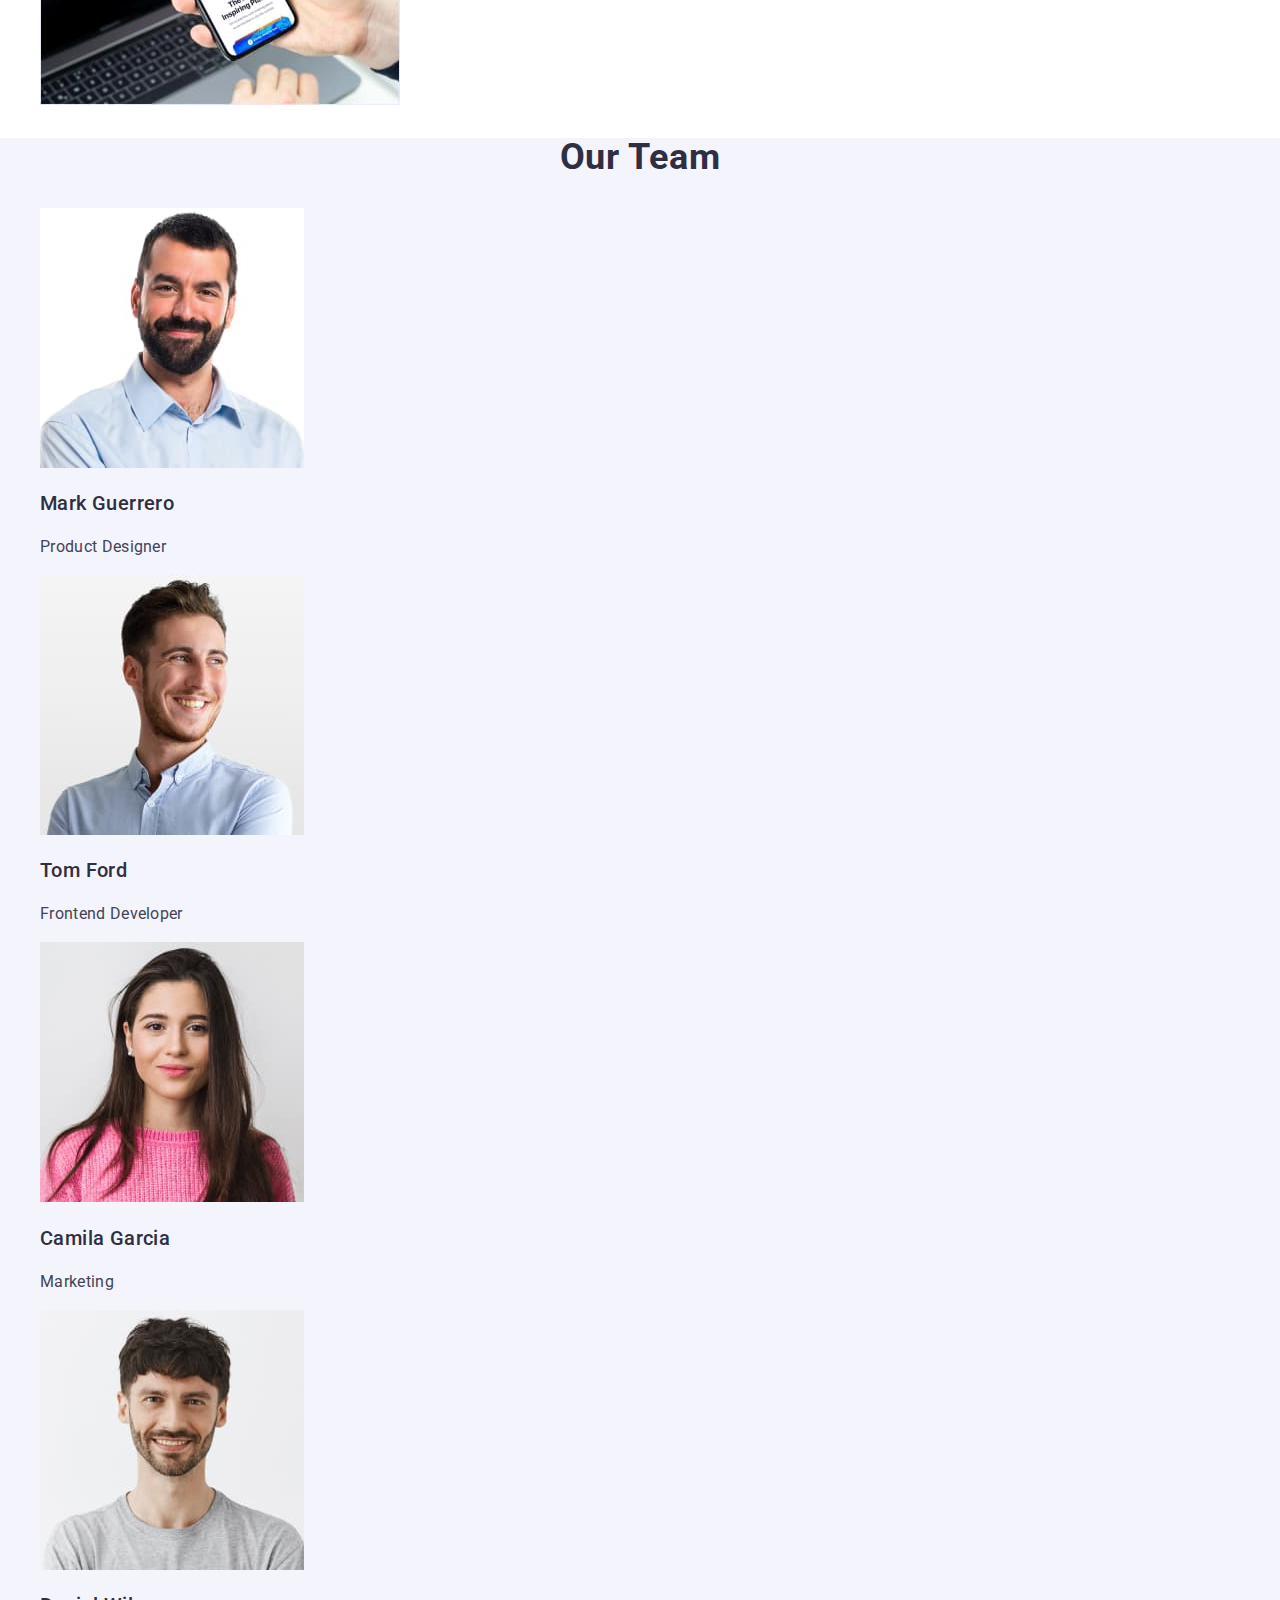
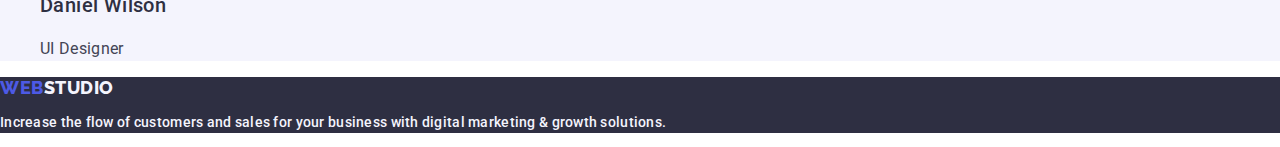
==== commit b0a863a1: "check" ====
--- a/index.html
+++ b/index.html
@@ -65,7 +65,7 @@
       <!-- First Section -->
       <section class="section">
         <h2>Hidden header</h2>
-        <ul class="section-list">
+        <ul class="section-list list">
           <li class="section_item">
             <h3 class="list_header">Strategy</h3>
             <p class="list_text">
@@ -99,7 +99,7 @@
       <!-- Second Secction -->
       <section>
         <h2 class="section-header">What are we doing</h2>
-        <ul>
+        <ul class="list">
           <li>
             <img
               src="./images/first_tech.jpg"
@@ -129,7 +129,7 @@
       <!-- Third Section -->
       <section class="section third-section">
         <h2 class="section-header">Our Team</h2>
-        <ul>
+        <ul class="list">
           <li>
             <img
               src="./images/product_designer.jpg"
--- a/css/styles.css
+++ b/css/styles.css
@@ -26,11 +26,11 @@
 h5,
 h6,
 p {
-  margin: 0;
+  /* margin: 0; */
 }
 button {
   cursor: pointer;
-  padding: 0;
+  /* padding: 0; */
 }
 a {
   text-decoration: none;
@@ -39,7 +39,7 @@
 li {
   list-style-type: none;
   margin: 0;
-  padding: 0;
+  /* padding: 0; */
 }
 address {
   font-style: normal;
@@ -93,8 +93,9 @@
 .hero-header {
   font-size: 56px;
   font-weight: 700;
-  /* line-height: 60px; */
+  letter-spacing: 0.02em;
   color: #ffffff;
+  line-height: 1.07;
   text-align: center;
 }
 .hero-button {
@@ -103,6 +104,10 @@
   /* border-radius: 4px; */
   /* width: 169px;
   height: 56px; */
+  font-weight: 500;
+  font-size: 16px;
+  line-height: 1.5;
+  letter-spacing: 0.04em;
   color: var(--whitetext);
 
   text-align: center;
@@ -114,15 +119,26 @@
 }
 .list_header {
   font-size: 20px;
+  font-weight: 500;
+  line-height: 1.2;
+  letter-spacing: 0.02em;
+  color: #2e2f42;
   /* line-height: 24px; */
 }
 .list_text {
   font-weight: 400;
+  font-size: 16px;
+  line-height: 1.5;
+  letter-spacing: 0.02em;
   color: var(--textcolor);
 }
 .section-header {
   font-size: 36px;
   font-weight: 700;
+  line-height: 1.11;
+  letter-spacing: 0.02em;
+  text-transform: capitalize;
+  color: #2e2f42;
   text-align: center;
 }
 .third-section {
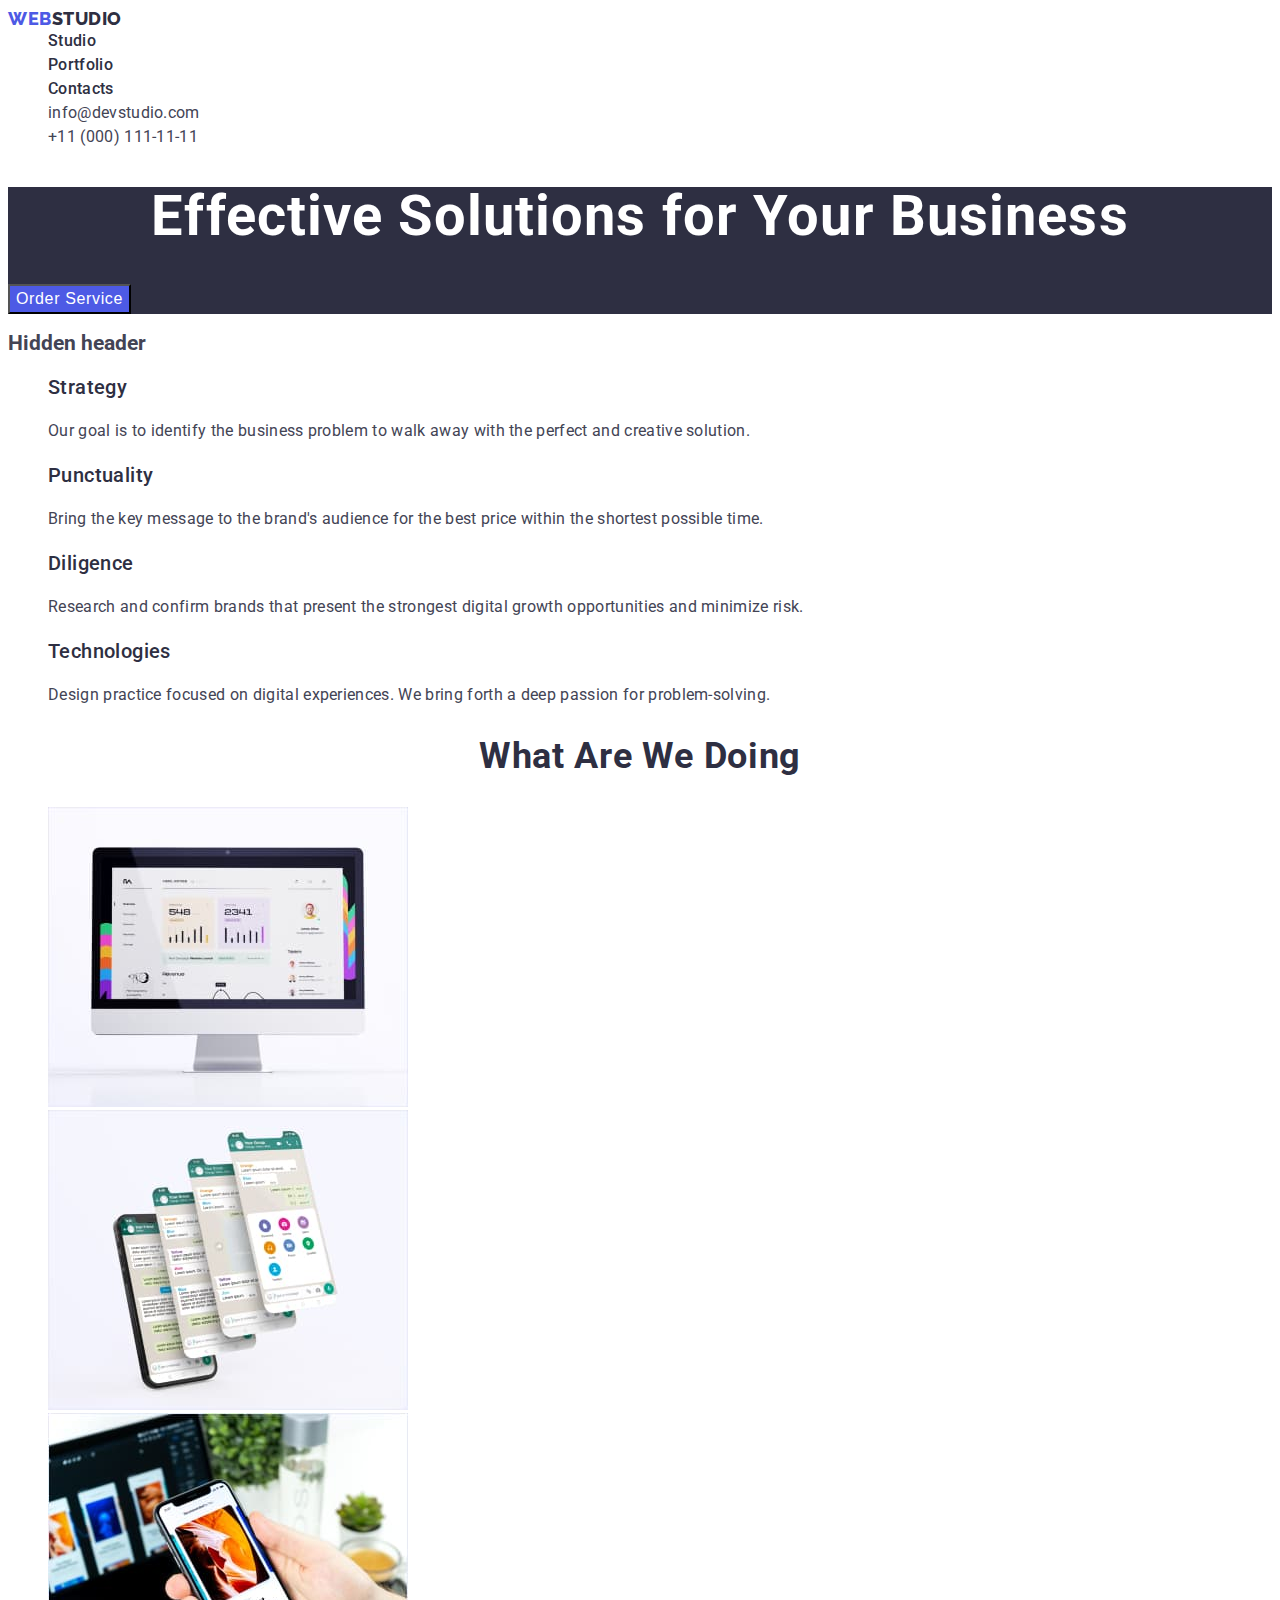
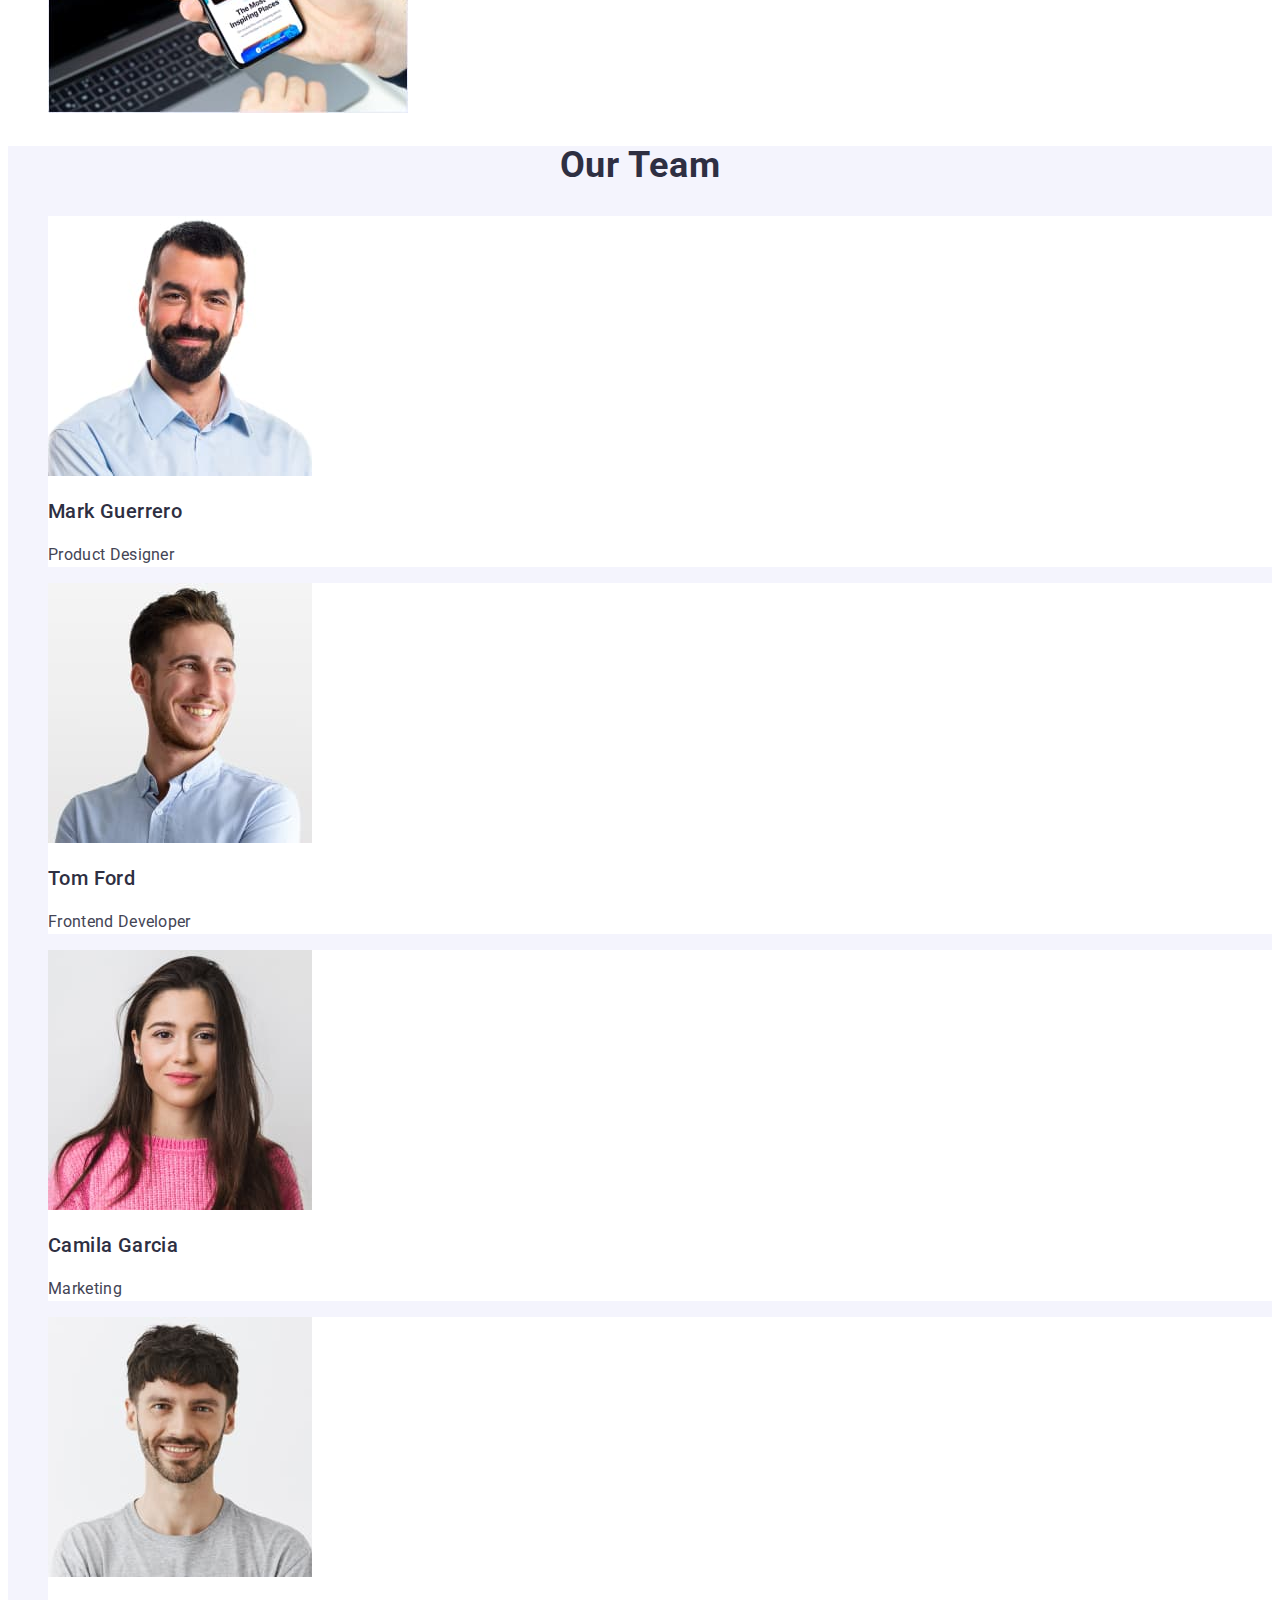
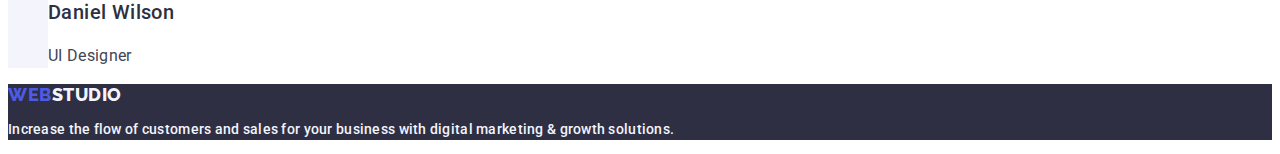
==== commit ae7aa015: "check" ====
--- a/index.html
+++ b/index.html
@@ -6,10 +6,10 @@
     <meta name="viewport" content="width=device-width, initial-scale=1.0" />
     <title>WebStudio</title>
 
-    <link
+    <!-- <link
       rel="stylesheet"
       href="https://cdn.jsdelivr.net/npm/modern-normalize@1.1.0/modern-normalize.min.css"
-    />
+    /> -->
     <link rel="preconnect" href="https://fonts.googleapis.com" />
     <link rel="preconnect" href="https://fonts.gstatic.com" crossorigin />
     <link
@@ -130,7 +130,7 @@
       <section class="section third-section">
         <h2 class="section-header">Our Team</h2>
         <ul class="list">
-          <li>
+          <li class="list_item">
             <img
               src="./images/product_designer.jpg"
               alt="Product Designer "
@@ -140,7 +140,7 @@
             <h3 class="list_header">Mark Guerrero</h3>
             <p class="list_text">Product Designer</p>
           </li>
-          <li>
+          <li class="list_item">
             <img
               src="./images/frontend_developer.jpg"
               alt="Frontend Developer"
@@ -150,7 +150,7 @@
             <h3 class="list_header">Tom Ford</h3>
             <p class="list_text">Frontend Developer</p>
           </li>
-          <li>
+          <li class="list_item">
             <img
               src="./images/marketing.jpg"
               alt="our Marketing "
@@ -160,7 +160,7 @@
             <h3 class="list_header">Camila Garcia</h3>
             <p class="list_text">Marketing</p>
           </li>
-          <li>
+          <li class="list_item">
             <img
               src="./images/ul_designer.jpg"
               alt="our UI Designer"
--- a/css/styles.css
+++ b/css/styles.css
@@ -144,6 +144,9 @@
 .third-section {
   background-color: #f4f4fd;
 }
+.third-section .list_item {
+  background-color: #ffffff;
+}
 .footer {
   background-color: var(--footerbackground);
 }
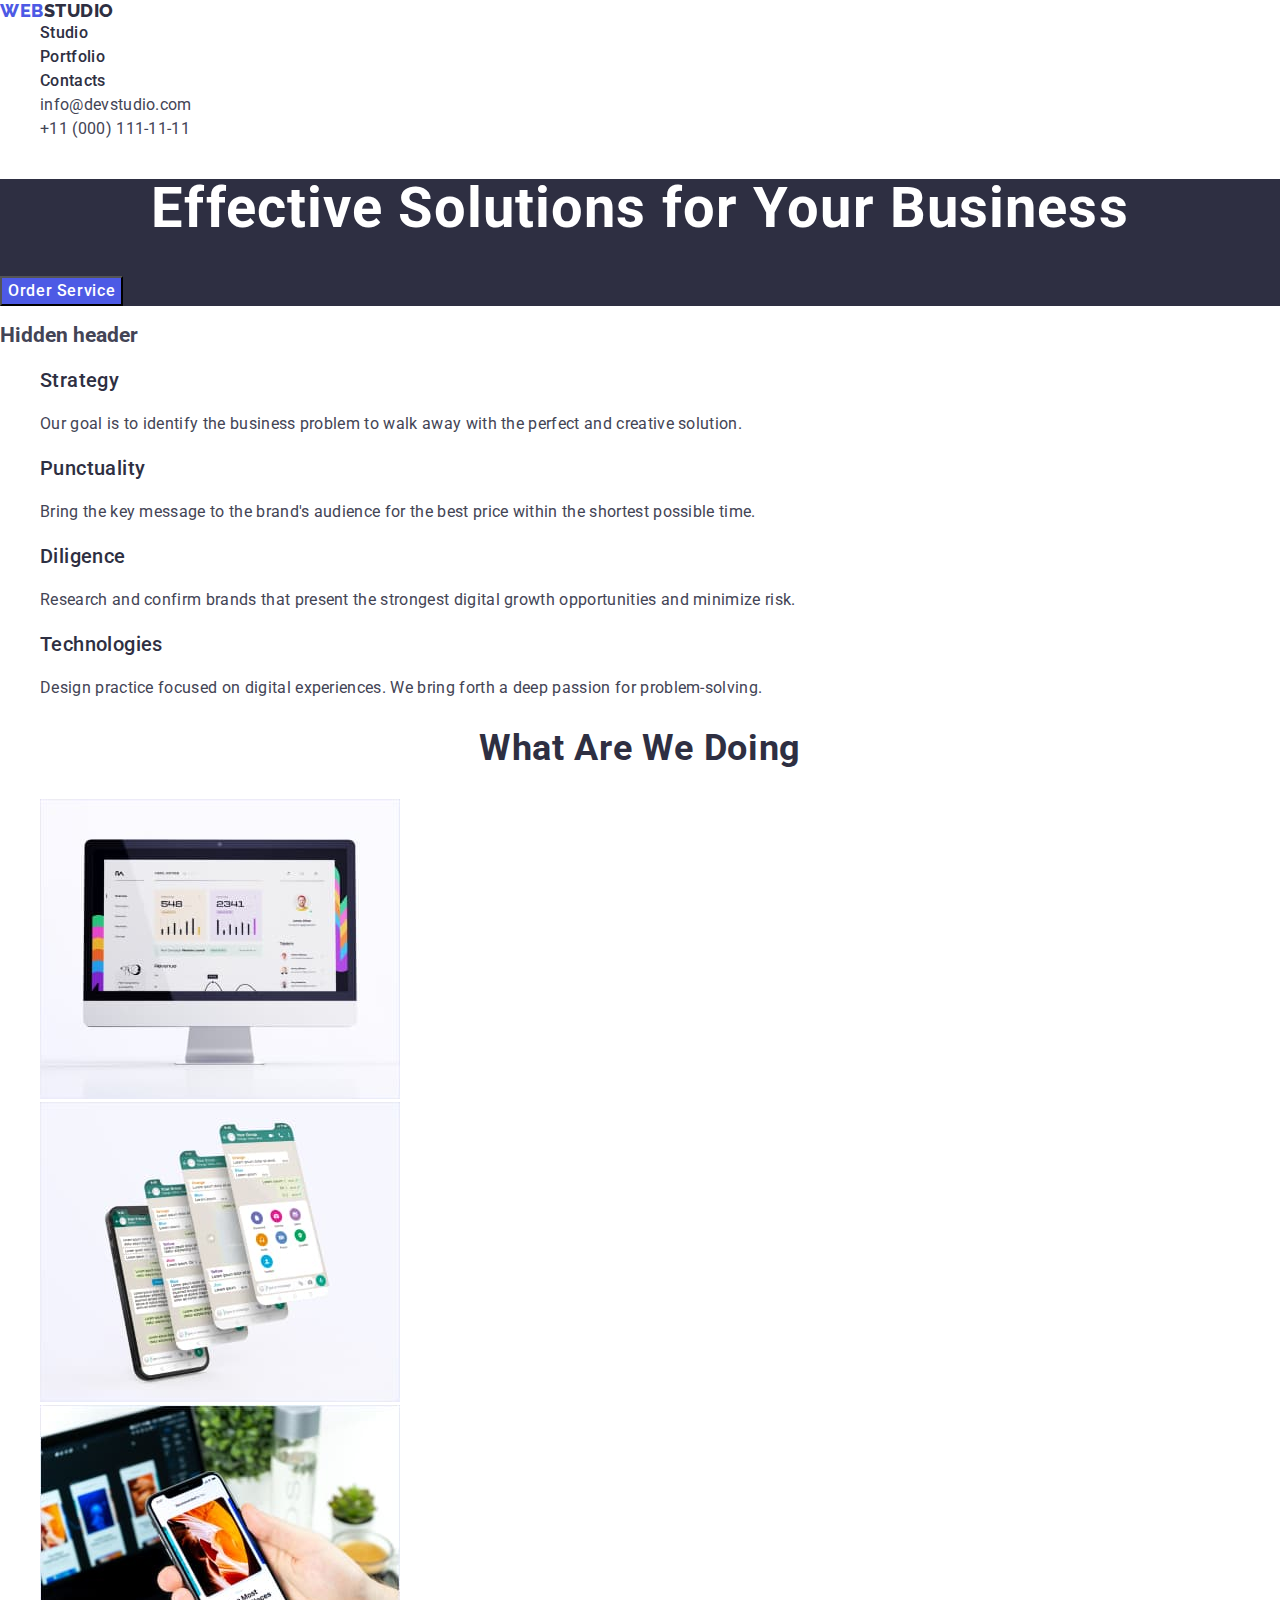
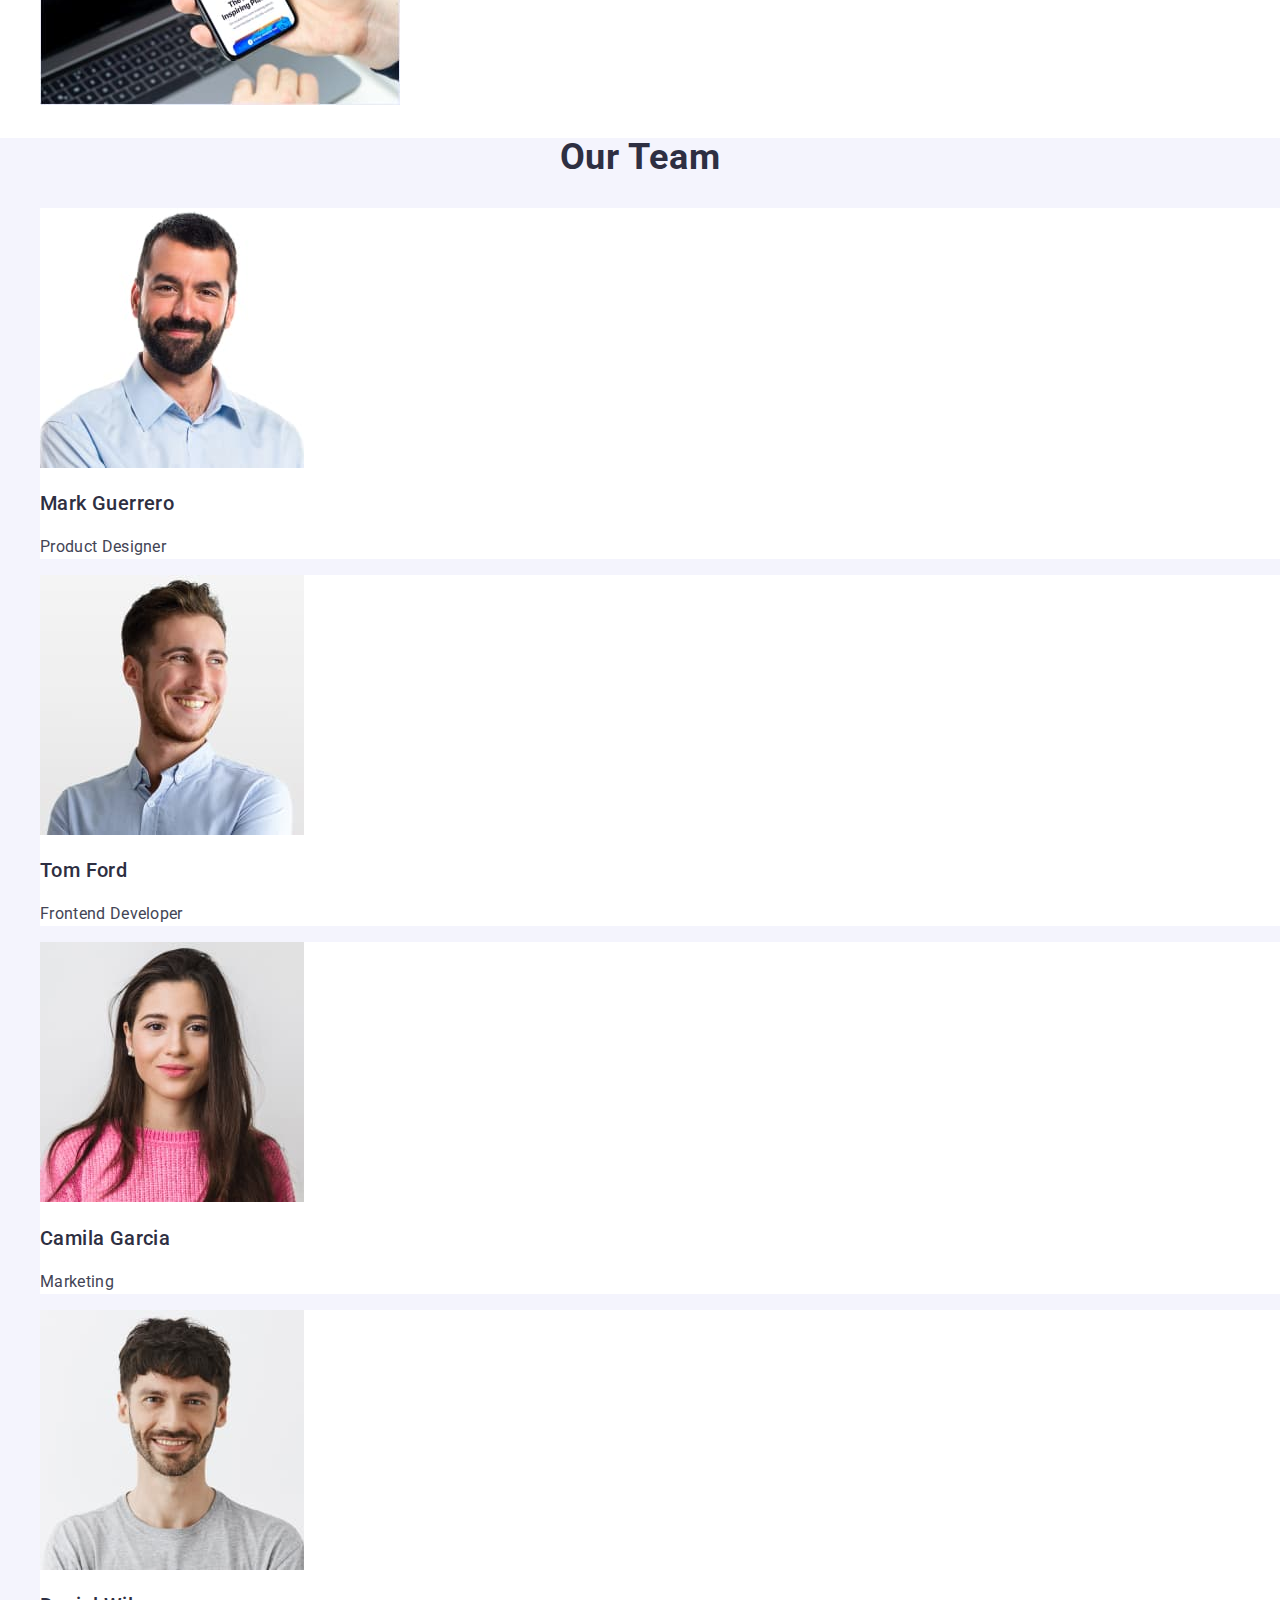
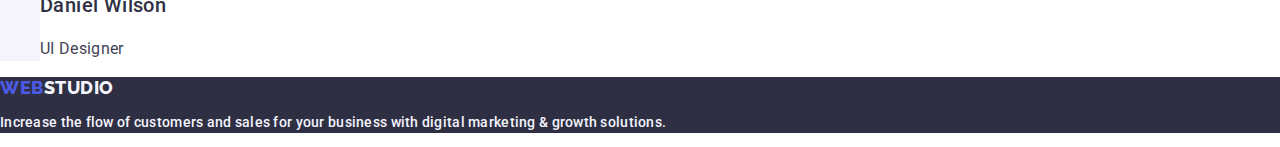
==== commit a832e5af: "check" ====
--- a/index.html
+++ b/index.html
@@ -6,10 +6,10 @@
     <meta name="viewport" content="width=device-width, initial-scale=1.0" />
     <title>WebStudio</title>
 
-    <!-- <link
+    <link
       rel="stylesheet"
       href="https://cdn.jsdelivr.net/npm/modern-normalize@1.1.0/modern-normalize.min.css"
-    /> -->
+    />
     <link rel="preconnect" href="https://fonts.googleapis.com" />
     <link rel="preconnect" href="https://fonts.gstatic.com" crossorigin />
     <link
